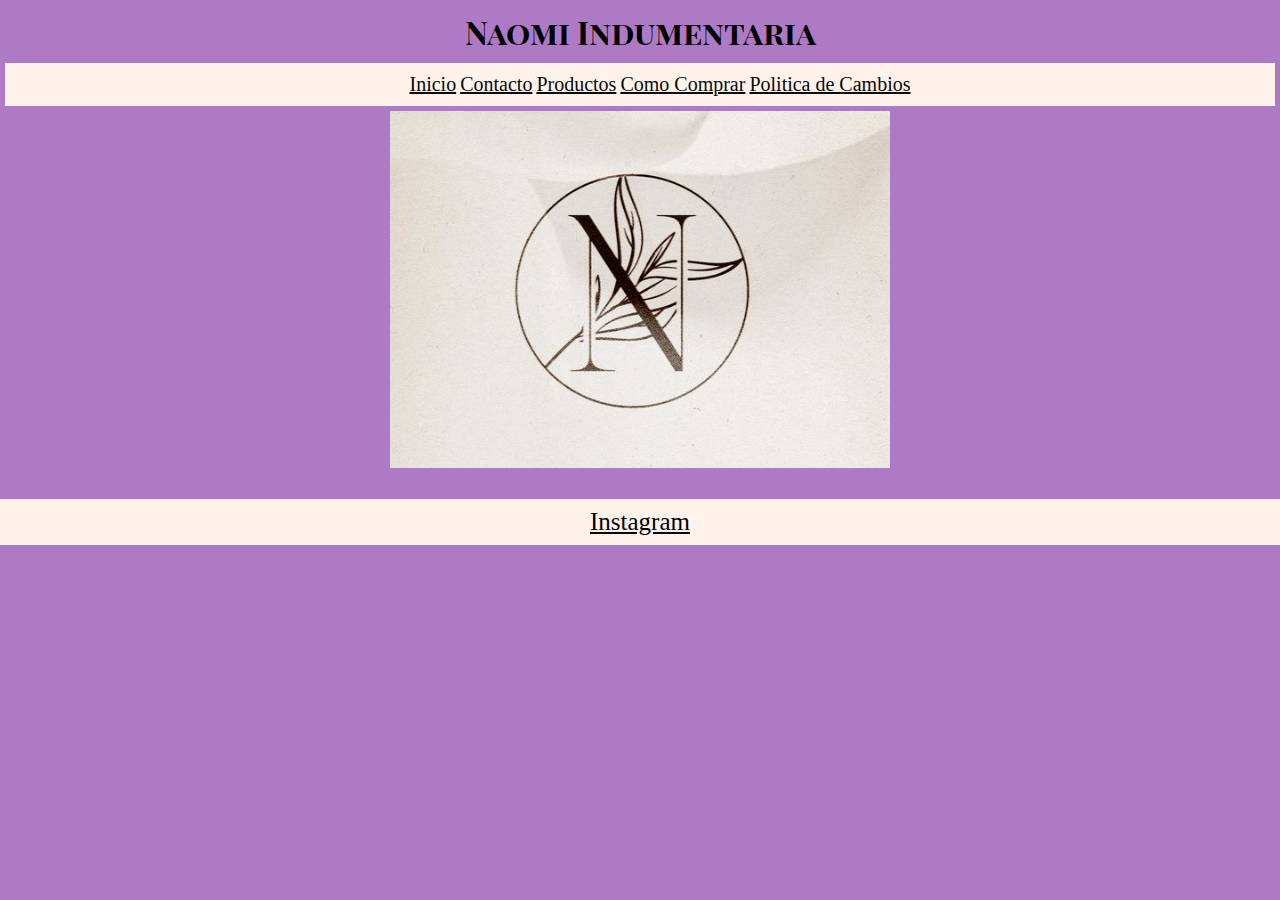
==== index.html @ ffa2b669 "cambios 19/12" ====
<!DOCTYPE html>
<html lang="en">
<head>
    <meta charset="UTF-8">
    <meta http-equiv="X-UA-Compatible" content="IE=edge">
    <meta name="viewport" content="width=device-width, initial-scale=1.0">
    <title>Naomi Indumentaria</title>
    <link
    rel="stylesheet"
    href="https://cdnjs.cloudflare.com/ajax/libs/animate.css/4.1.1/animate.min.css"
  />
    <link rel="stylesheet" href="assets/css/style.css">
    <link rel="preconnect" href="https://fonts.googleapis.com">
    <link rel="preconnect" href="https://fonts.gstatic.com" crossorigin>
    <link href="https://fonts.googleapis.com/css2?family=Playfair+Display+SC&display=swap" rel="stylesheet">

</head>

<body>

    <header class="menu animate__animated animate__flipInX">
        <h1>Naomi Indumentaria</h1>
    
        <nav class="menuindex">
            <ul>
             <li><a href="index.html">Inicio</a></li>
             <li><a href="contacto.html">Contacto</a></li>
             <li><a href="productos.html">Productos</a></li>
             <li><a href="comocomprar.html">Como Comprar</a></li>
             <li><a href="politicacambios.html">Politica de Cambios</a></li>
            </ul>
        </nav>

    </header>
   

    

    <main class="logo">

        <div class="animate__animated animate__backInLeft ">
            <img src="assets/logo/logo n3.jpg" width="500">
        </div>

    </main>

    <footer>
        <a href="https://www.instagram.com/indumentariaa_lincoln/">Instagram</a>
    </footer>

</body>
</html>
---- assets/css/style.css ----
@import url('https://fonts.googleapis.com/css2?family=Playfair+Display+SC&display=swap');
@import url('https://fonts.googleapis.com/css2?family=Bebas+Neue&display=swap');

*{
    margin: 0;
}

/* Inicio Pagina Index*/
body{
background-color:#AF7AC5;
}

h1{
    margin: 10px;
    text-align: center;
    font-family: 'Playfair Display SC', serif;
}

.menuindex{
    background-color: #fff3ec;
    margin: 5px;
    padding: 10px;
    text-align: center;
}

.menuindex ul li{
    display: inline-block;
}


.menuindex ul li a{
    color: rgb(8, 8, 8);
    font-size: 20px;
    font-family: Georgia, 'Times New Roman', Times, serif;
}

.menuindex ul li a:hover{
    color:#e53170 ;
}

.logo{
    text-align: center;
}

footer{
    background-color:#fff3ec;
    text-align: center;
    margin-top: 3vh;
    padding: 9px;
}

footer a{
    color: #000;
    font-size: 25px;
}

footer a:hover{
    color:#e53170;
}
/* Fin Pagina Index */

/* Principio Pagina Contacto */

.titulo{
    font-size: 20px;
}

.inicio{
    padding-left: 50px;
    font-size: 30px;
    color: #000;
}

.inicio:hover{
    padding-left: 50px;
    font-size: 30px;
    color:brown
}

h2{
    text-align: center;
    font-family:'Bebas Neue', cursive; ;
    font-size: 60px;
}

.cont{
    text-align: center;
    padding-top: 30px;
    padding-bottom: 20px;
}

.contec{
    display: inline-block;
    font-size: 20px;
    padding-left: 120px;
    padding-right: 120px;
}

.formulario{
    text-align: center;
    padding-top: 20px;
    font-size: 20px;
}

.fcontacto{
    margin-top: 95px;
}


/* Fin Pagina Contacto */

/* Inicio Pagina Productos */

.imgproductos{
    display: flex;
    flex-direction: row;
    flex-wrap: wrap;
    justify-content: space-evenly;
    text-align: center;
    padding-top: 30px;
}

.info{
    font-size: 20px;
}

/* Fin Pagina Productos */

/* Inicio Pagina Como Comprar */

h3{
    font-size: 25px;
    font-family:Cambria, Cochin, Georgia, Times, 'Times New Roman', serif;
    padding-top: 19px;
}

.h3p{
    font-size: 18px;
    padding-top:0;
}

.compra{
    font-size: 18px;
}

/* Fin Pagina Como Comprar */

/* Inicio Pagina Politica de Cambios */

#bloque{
    width: 60%;
    margin-left: auto;
    margin-right: auto;
}

.bloque__2{
    padding-top: 40px;
}

.bloque__2__3 p{
font-size: 25px;
}

.texto{
    color: rgb(169, 31, 31);
}

/* Fin Pagina Politica de Cambios */
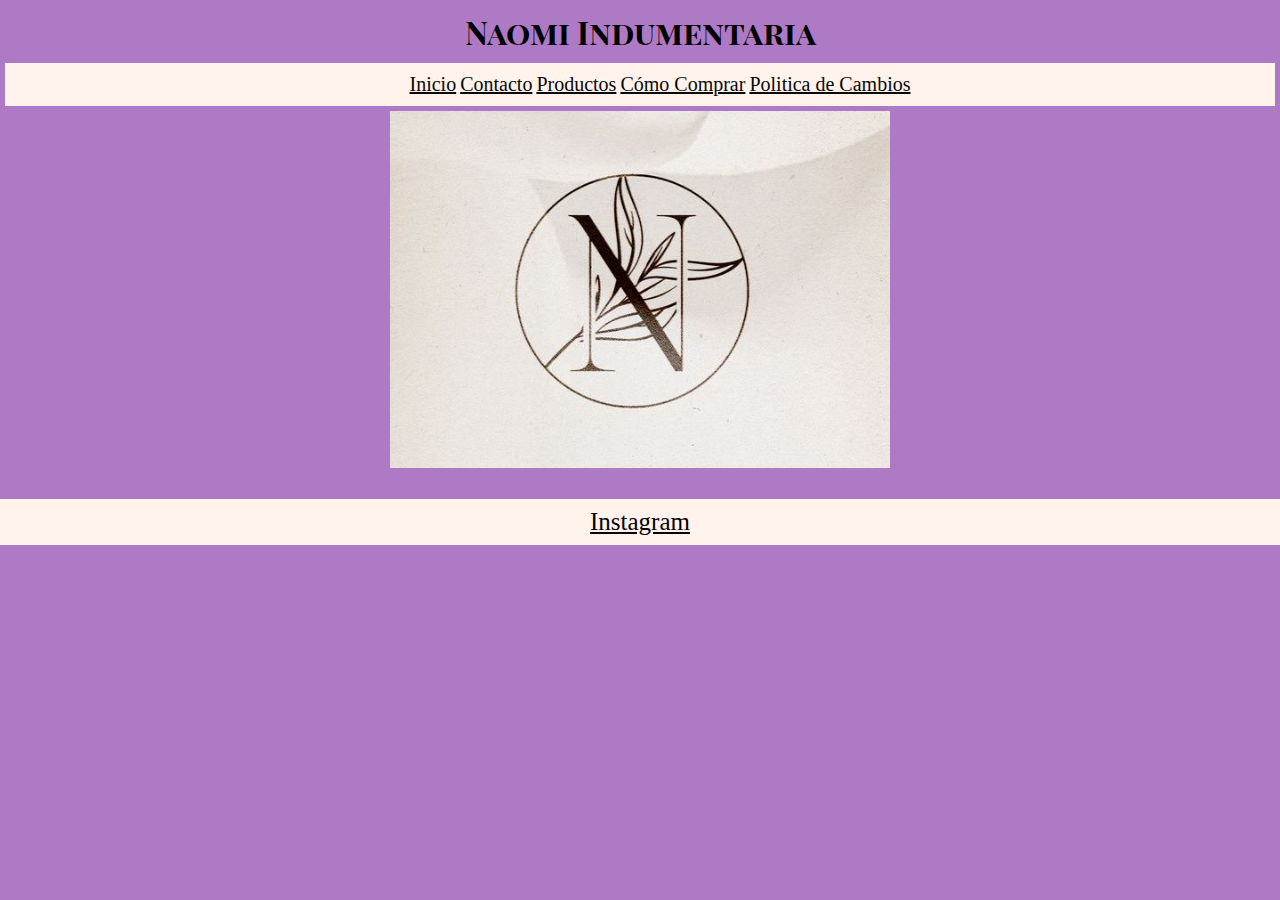
==== commit b0d23f7d: "cambios 01/02" ====
--- a/index.html
+++ b/index.html
@@ -4,6 +4,7 @@
     <meta charset="UTF-8">
     <meta http-equiv="X-UA-Compatible" content="IE=edge">
     <meta name="viewport" content="width=device-width, initial-scale=1.0">
+    <meta name="description" content="Naomi Indumentaria-Menu principal">
     <title>Naomi Indumentaria</title>
     <link
     rel="stylesheet"
@@ -13,6 +14,7 @@
     <link rel="preconnect" href="https://fonts.googleapis.com">
     <link rel="preconnect" href="https://fonts.gstatic.com" crossorigin>
     <link href="https://fonts.googleapis.com/css2?family=Playfair+Display+SC&display=swap" rel="stylesheet">
+    <link rel="shortcut icon" href="assets/img/favicon-32x32.png">
 
 </head>
 
@@ -26,7 +28,7 @@
              <li><a href="index.html">Inicio</a></li>
              <li><a href="contacto.html">Contacto</a></li>
              <li><a href="productos.html">Productos</a></li>
-             <li><a href="comocomprar.html">Como Comprar</a></li>
+             <li><a href="comocomprar.html">Cómo Comprar</a></li>
              <li><a href="politicacambios.html">Politica de Cambios</a></li>
             </ul>
         </nav>
@@ -38,15 +40,20 @@
 
     <main class="logo">
 
-        <div class="animate__animated animate__backInLeft ">
+        <div class="animate__animated animate__jackInTheBox ">
             <img src="assets/logo/logo n3.jpg" width="500">
         </div>
 
     </main>
 
     <footer>
+
+       <div class="animate__animated animate__bounceInUp">
         <a href="https://www.instagram.com/indumentariaa_lincoln/">Instagram</a>
+       </div>
+
     </footer>
+
 
 </body>
 </html>--- a/assets/css/style.css
+++ b/assets/css/style.css
@@ -1,168 +1,158 @@
-@import url('https://fonts.googleapis.com/css2?family=Playfair+Display+SC&display=swap');
-@import url('https://fonts.googleapis.com/css2?family=Bebas+Neue&display=swap');
-
-*{
-    margin: 0;
+@import url("https://fonts.googleapis.com/css2?family=Playfair+Display+SC&display=swap");
+@import url("https://fonts.googleapis.com/css2?family=Bebas+Neue&display=swap");
+* {
+  margin: 0;
 }
 
 /* Inicio Pagina Index*/
-body{
-background-color:#AF7AC5;
+body {
+  background-color: #AF7AC5;
 }
 
-h1{
-    margin: 10px;
-    text-align: center;
-    font-family: 'Playfair Display SC', serif;
+h1 {
+  margin: 10px;
+  text-align: center;
+  font-family: "Playfair Display SC", serif;
 }
 
-.menuindex{
-    background-color: #fff3ec;
-    margin: 5px;
-    padding: 10px;
-    text-align: center;
+.menuindex {
+  background-color: #fff3ec;
+  margin: 5px;
+  padding: 10px;
+  text-align: center;
 }
 
-.menuindex ul li{
-    display: inline-block;
+.menuindex ul li {
+  display: inline-block;
 }
 
-
-.menuindex ul li a{
-    color: rgb(8, 8, 8);
-    font-size: 20px;
-    font-family: Georgia, 'Times New Roman', Times, serif;
+.menuindex ul li a {
+  color: rgb(8, 8, 8);
+  font-size: 20px;
+  font-family: Georgia, "Times New Roman", Times, serif;
 }
 
-.menuindex ul li a:hover{
-    color:#e53170 ;
+.menuindex ul li a:hover {
+  color: #e53170;
 }
 
-.logo{
-    text-align: center;
+.logo {
+  text-align: center;
 }
 
-footer{
-    background-color:#fff3ec;
-    text-align: center;
-    margin-top: 3vh;
-    padding: 9px;
+footer {
+  background-color: #fff3ec;
+  text-align: center;
+  margin-top: 3vh;
+  padding: 9px;
 }
 
-footer a{
-    color: #000;
-    font-size: 25px;
+footer a {
+  color: #000;
+  font-size: 25px;
 }
 
-footer a:hover{
-    color:#e53170;
-}
-/* Fin Pagina Index */
-
-/* Principio Pagina Contacto */
-
-.titulo{
-    font-size: 20px;
+footer a:hover {
+  color: #e53170;
 }
 
-.inicio{
-    padding-left: 50px;
-    font-size: 30px;
-    color: #000;
+/* Fin Pagina Index */
+/* Principio Pagina Contacto */
+.titulo {
+  font-size: 20px;
 }
 
-.inicio:hover{
-    padding-left: 50px;
-    font-size: 30px;
-    color:brown
+.inicio {
+  padding-left: 50px;
+  font-size: 30px;
+  color: #000;
 }
 
-h2{
-    text-align: center;
-    font-family:'Bebas Neue', cursive; ;
-    font-size: 60px;
+.inicio:hover {
+  padding-left: 50px;
+  font-size: 30px;
+  color: brown;
 }
 
-.cont{
-    text-align: center;
-    padding-top: 30px;
-    padding-bottom: 20px;
+h2 {
+  text-align: center;
+  font-family: "Bebas Neue", cursive;
+  font-size: 60px;
 }
 
-.contec{
-    display: inline-block;
-    font-size: 20px;
-    padding-left: 120px;
-    padding-right: 120px;
+.cont {
+  text-align: center;
+  padding-top: 30px;
+  padding-bottom: 20px;
 }
 
-.formulario{
-    text-align: center;
-    padding-top: 20px;
-    font-size: 20px;
+.contec {
+  display: inline-block;
+  font-size: 20px;
+  padding-left: 120px;
+  padding-right: 120px;
 }
 
-.fcontacto{
-    margin-top: 95px;
+.formulario {
+  text-align: center;
+  padding-top: 20px;
+  font-size: 20px;
 }
 
+.fcontacto {
+  margin-top: 95px;
+}
 
 /* Fin Pagina Contacto */
-
 /* Inicio Pagina Productos */
-
-.imgproductos{
-    display: flex;
-    flex-direction: row;
-    flex-wrap: wrap;
-    justify-content: space-evenly;
-    text-align: center;
-    padding-top: 30px;
+.imgproductos {
+  display: flex;
+  flex-direction: row;
+  flex-wrap: wrap;
+  justify-content: space-evenly;
+  text-align: center;
+  padding-top: 30px;
 }
 
-.info{
-    font-size: 20px;
+.info {
+  font-size: 20px;
 }
 
 /* Fin Pagina Productos */
-
 /* Inicio Pagina Como Comprar */
-
-h3{
-    font-size: 25px;
-    font-family:Cambria, Cochin, Georgia, Times, 'Times New Roman', serif;
-    padding-top: 19px;
+h3 {
+  font-size: 25px;
+  font-family: Cambria, Cochin, Georgia, Times, "Times New Roman", serif;
+  padding-top: 19px;
 }
 
-.h3p{
-    font-size: 18px;
-    padding-top:0;
+.h3p {
+  font-size: 18px;
+  padding-top: 0;
 }
 
-.compra{
-    font-size: 18px;
+.compra {
+  font-size: 18px;
 }
 
 /* Fin Pagina Como Comprar */
-
 /* Inicio Pagina Politica de Cambios */
-
-#bloque{
-    width: 60%;
-    margin-left: auto;
-    margin-right: auto;
+#bloque {
+  width: 60%;
+  margin-left: auto;
+  margin-right: auto;
 }
 
-.bloque__2{
-    padding-top: 40px;
+.bloque__2 {
+  padding-top: 40px;
 }
 
-.bloque__2__3 p{
-font-size: 25px;
+.bloque__2__3 p {
+  font-size: 25px;
 }
 
-.texto{
-    color: rgb(169, 31, 31);
+.texto {
+  color: rgb(169, 31, 31);
 }
 
 /* Fin Pagina Politica de Cambios */